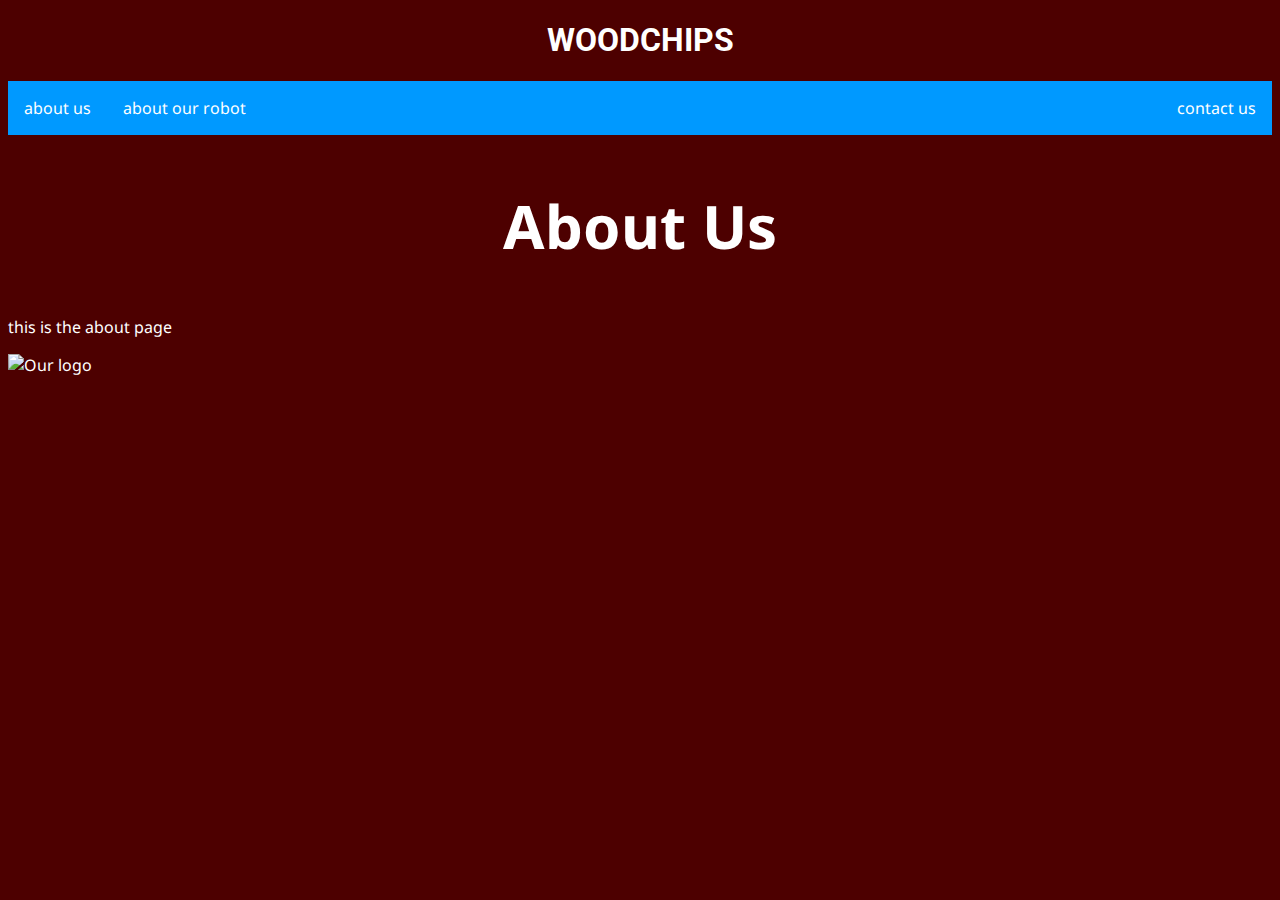
==== index.html @ 002e419f "Tweak font styles" ====
<!DOCTYPE html>
<html>
<head>
    <title>Woodchips</title>
    <link rel="stylesheet" href="style.css" />
   <link href="https://fonts.googleapis.com/css?family=Noto+Sans|Roboto" rel="stylesheet">
<link rel="shortcut icon" type="image/x-icon" href="logo.png" />
    </head>
<body>
<h1><center>WOODCHIPS</center></h1>
<ul class="navigation">
  <li class="active" ><a href="index.html">about us</a></li>
  <li><a href="about our robot.html">about our robot</a></li>
  <li style="float:right"><a href="contact us.html">contact us</a></li>
</ul>
  <div id="content">
      <h2><center>About Us<center></h2>
          <p>this is the about page</p>
          <img src="logo.png" alt="Our logo">
  </div>
</body>
</html>
---- style.css ----
ul {
      list-style-type:none;
      margin:  0;
      padding: 0;
      overflow: hidden;
      background-color: #0099ff;
  }
  li {
    float: left;
  }

  li a {
    display: block;
    color: white;
    text-align: center;
    padding: 16px;
    text-decoration: none;
    background-color:#0099ff
  }
  li a:hover {
    background-color: #66ccff;
  }
  .active {
    background-color: #ffffff;
  }
  body {
    background-color: #4d0000;
      color: white;
font-family:"Noto Sans"
  }
    h2 {
        font-size:60px;
  }
    h1 {
    font-family:"Roboto",sans-serif;
  }
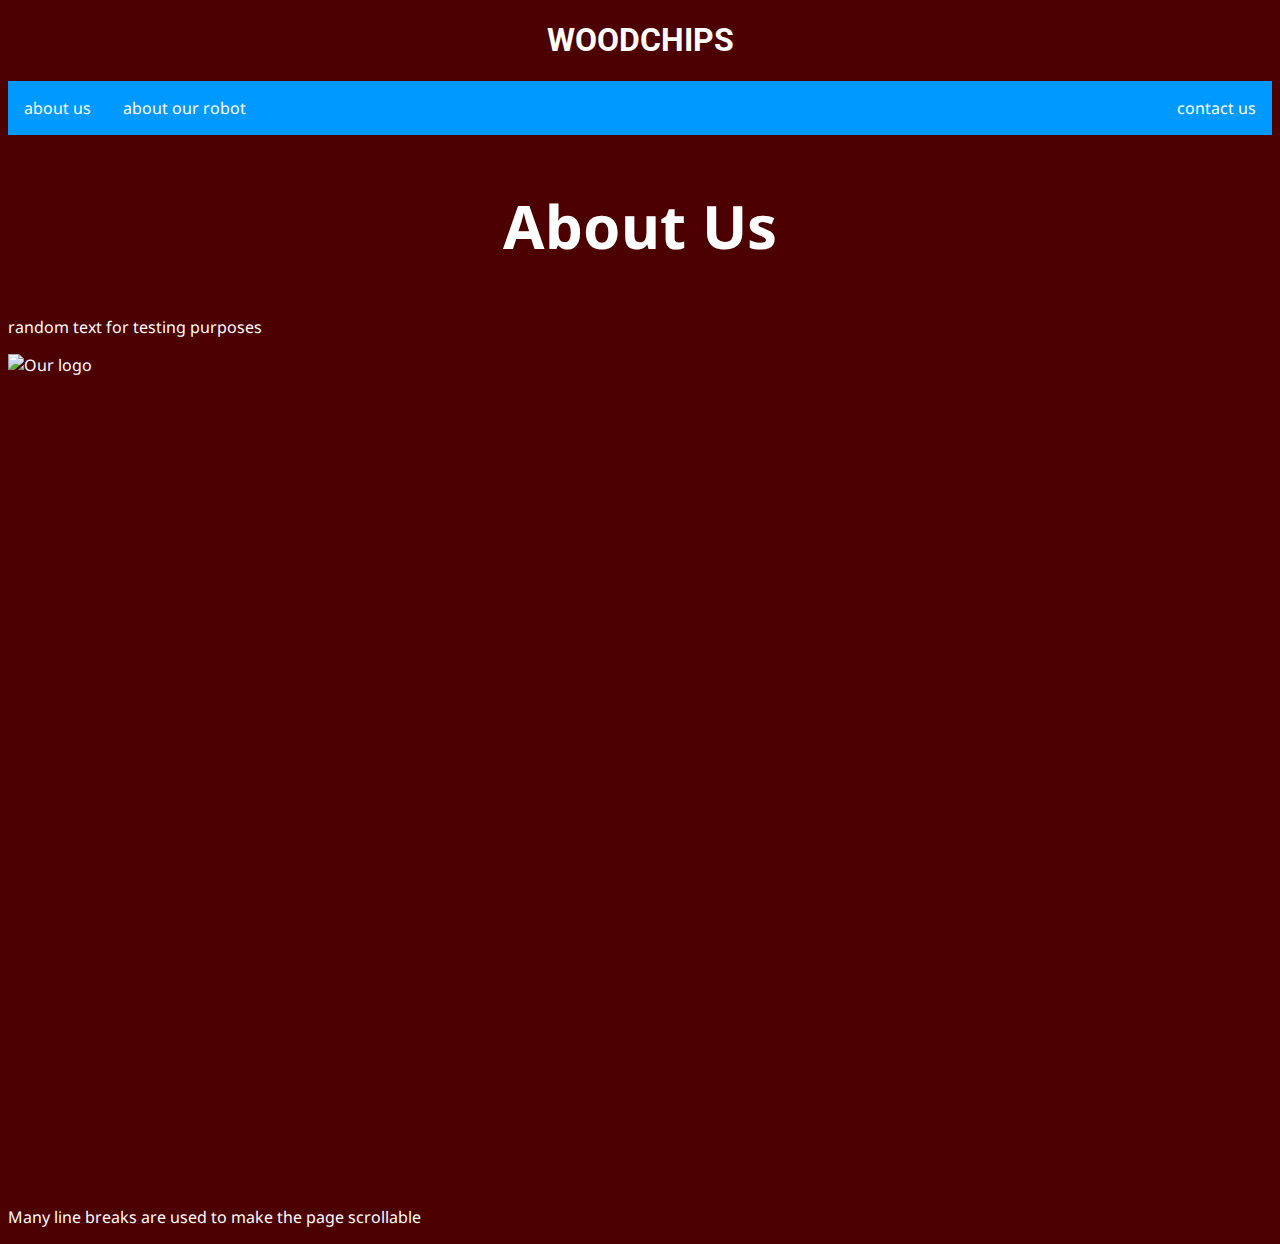
==== commit df066c53: "rand" ====
--- a/index.html
+++ b/index.html
@@ -3,20 +3,73 @@
 <head>
     <title>Woodchips</title>
     <link rel="stylesheet" href="style.css" />
+   <link href="https://fonts.googleapis.com/css?family=Roboto" rel="stylesheet">
    <link href="https://fonts.googleapis.com/css?family=Noto+Sans|Roboto" rel="stylesheet">
 <link rel="shortcut icon" type="image/x-icon" href="logo.png" />
     </head>
-<body>
+<body onscroll = "stickyfunction">
 <h1><center>WOODCHIPS</center></h1>
-<ul class="navigation">
+<ul>
+<div id="navbar">
   <li class="active" ><a href="index.html">about us</a></li>
   <li><a href="about our robot.html">about our robot</a></li>
   <li style="float:right"><a href="contact us.html">contact us</a></li>
 </ul>
+</div>
   <div id="content">
       <h2><center>About Us<center></h2>
-          <p>this is the about page</p>
-          <img src="logo.png" alt="Our logo">
+      <p>random text for testing purposes</p>
+      <img src="logo.png" alt="Our logo">
+      <br />
+      <br />
+      <br />
+      <br />
+      <br />
+      <br />
+      <br />
+      <br />
+      <br />
+      <br />
+      <br />
+      <br />
+      <br />
+      <br />
+      <br />
+      <br />
+      <br />
+      <br />
+      <br />
+      <br />
+      <br />
+      <br />
+      <br />
+      <br />
+      <br />
+      <br />
+      <br />
+      <br />
+      <br />
+      <br />
+      <br />
+      <br />
+      <br />
+      <br />
+      <br />
+      <br />
+      <br />
+      <br />
+      <p>Many line breaks are used to make the page scrollable</p>
   </div>
+<script>
+var navbar = document.getElementById("navbar");
+var sticky = navbar.offsetTop;
+function stickyfunction() {
+  if (window.pageYOffset >= sticky)
+  navbar.classList.add("sticky")
+} else {
+  navbar.classList.remove("sticky");
+  }
+}
+</script>
 </body>
 </html>
--- a/style.css
+++ b/style.css
@@ -26,7 +26,7 @@
   body {
     background-color: #4d0000;
       color: white;
-font-family:"Noto Sans"
+font-family:"Noto Sans";
   }
     h2 {
         font-size:60px;
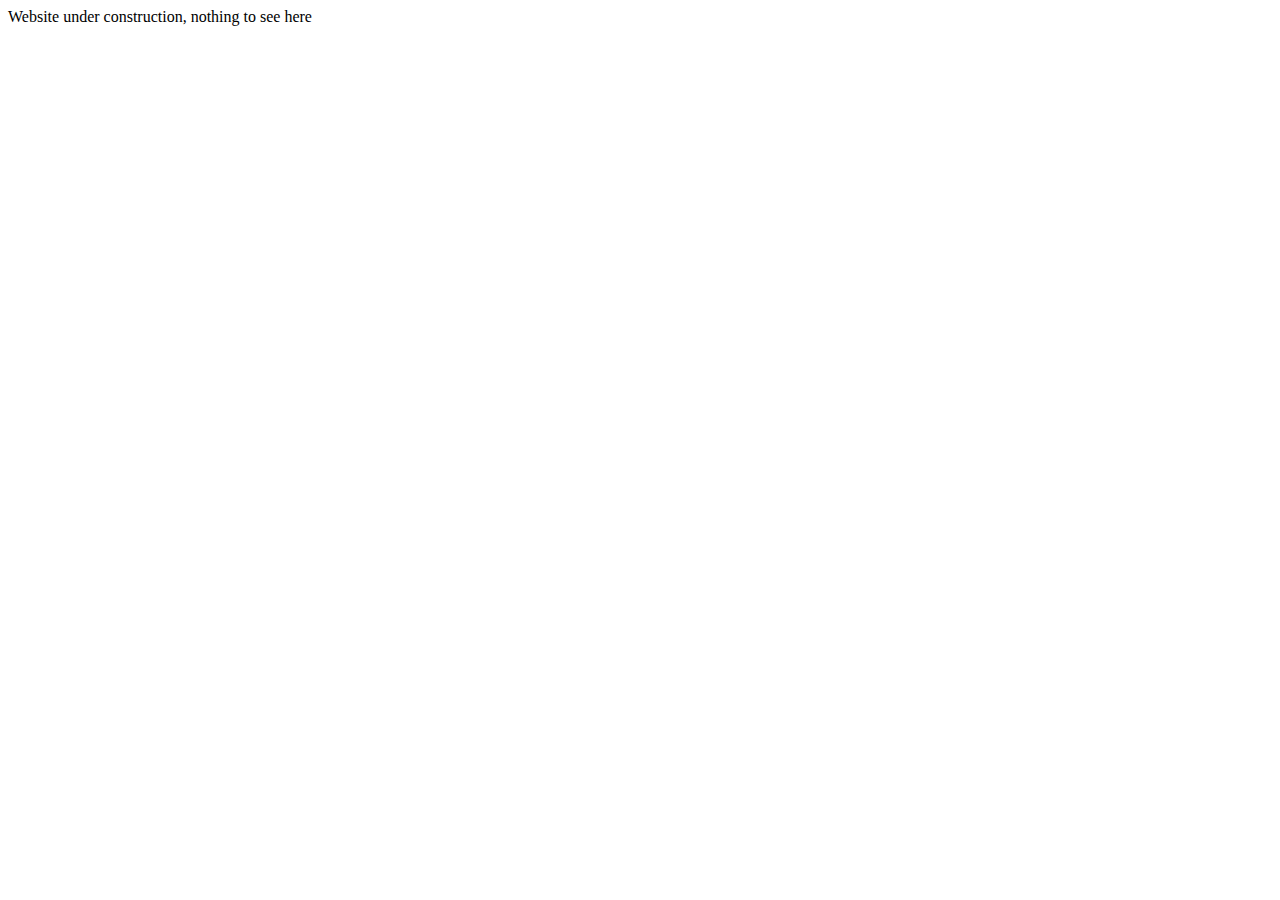
==== commit 95b53480: "removed about our robot" ====
--- a/index.html
+++ b/index.html
@@ -1,3 +1,7 @@
+<title>Work in progress</title>
+<header>Website under construction, nothing to see here</header>
+<!--
+
 <!DOCTYPE html>
 <html>
 <head>
@@ -12,53 +16,14 @@
 <ul>
 <div id="navbar">
   <li class="active" ><a href="index.html">about us</a></li>
-  <li><a href="about our robot.html">about our robot</a></li>
+  <li><a href="sponsors.html">our sponsors</a></li>
   <li style="float:right"><a href="contact us.html">contact us</a></li>
+</div>
 </ul>
-</div>
   <div id="content">
       <h2><center>About Us<center></h2>
-      <p>random text for testing purposes</p>
-      <img src="logo.png" alt="Our logo">
-      <br />
-      <br />
-      <br />
-      <br />
-      <br />
-      <br />
-      <br />
-      <br />
-      <br />
-      <br />
-      <br />
-      <br />
-      <br />
-      <br />
-      <br />
-      <br />
-      <br />
-      <br />
-      <br />
-      <br />
-      <br />
-      <br />
-      <br />
-      <br />
-      <br />
-      <br />
-      <br />
-      <br />
-      <br />
-      <br />
-      <br />
-      <br />
-      <br />
-      <br />
-      <br />
-      <br />
-      <br />
-      <br />
-      <p>Many line breaks are used to make the page scrollable</p>
+      <center><img src="logo.png" alt="Our logo"></center>
+      <p> We are the Woodchips! This year will be our third season competing in FTC and we couldn&#39;t be more excited! Our team is mainly comprised of ambitious lower-classmen, most of the team consists of freshmen and 8th graders. We have multiple experienced FLL team members that share their knowledge with the rest of the group, but we also have many intelligent new members that bring innovative ideas to the team. Even though our team is relatively new, we have a lot of talent and hope to have a promising season. Thanks to our team coach, Ms. Kuiken, and our excellent parent mentor, Mrs. Elliott, we hope to have a great season and to build a solid foundation for seasons to come. </p>
   </div>
 <script>
 var navbar = document.getElementById("navbar");
@@ -73,3 +38,4 @@
 </script>
 </body>
 </html>
+-->
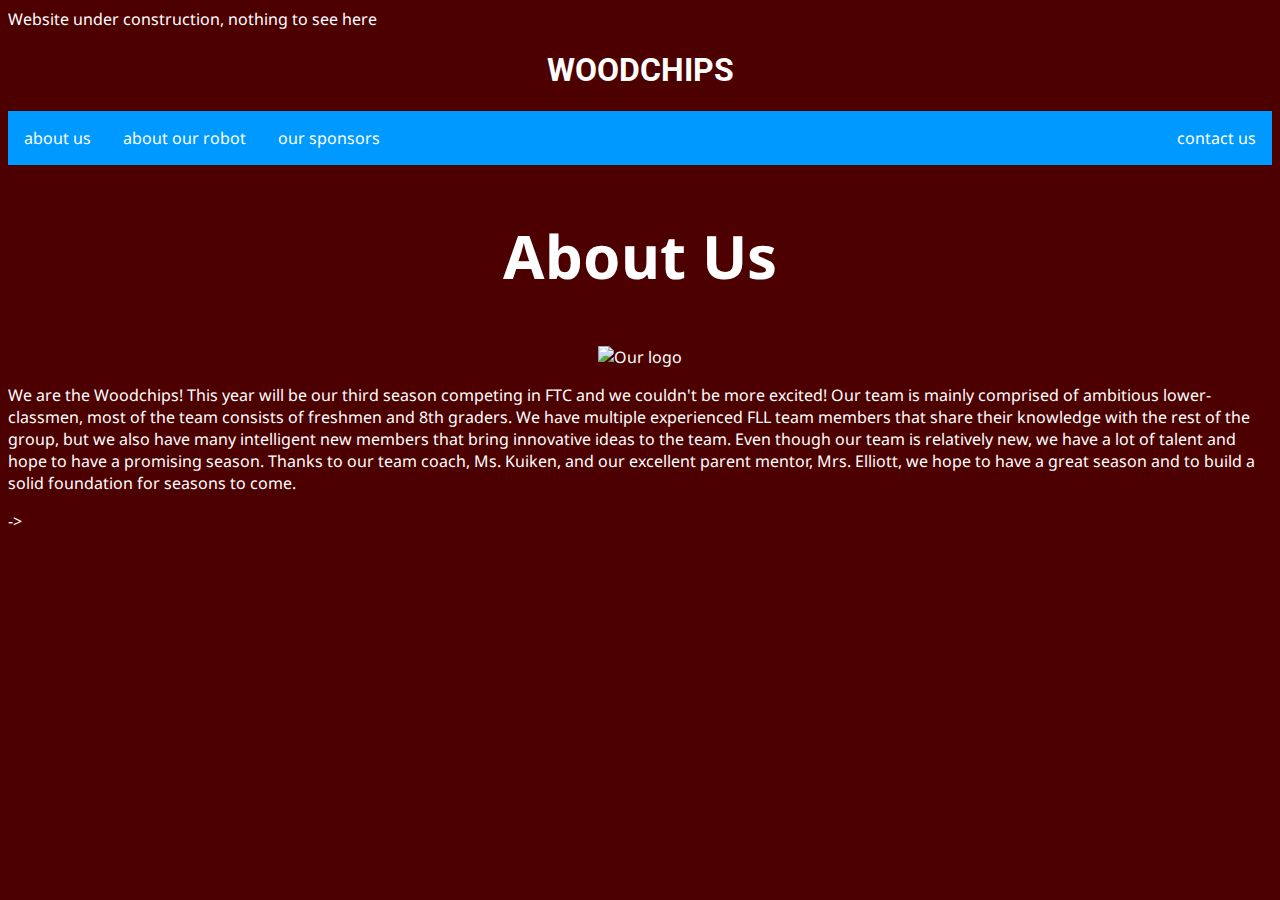
==== commit c2d2bf77: "replaced main page with placeholder" ====
--- a/index.html
+++ b/index.html
@@ -1,6 +1,6 @@
 <title>Work in progress</title>
 <header>Website under construction, nothing to see here</header>
-<!--
+<!-
 
 <!DOCTYPE html>
 <html>
@@ -16,6 +16,7 @@
 <ul>
 <div id="navbar">
   <li class="active" ><a href="index.html">about us</a></li>
+  <li><a href="about our robot.html">about our robot</a></li>
   <li><a href="sponsors.html">our sponsors</a></li>
   <li style="float:right"><a href="contact us.html">contact us</a></li>
 </div>
@@ -38,4 +39,4 @@
 </script>
 </body>
 </html>
--->
+->
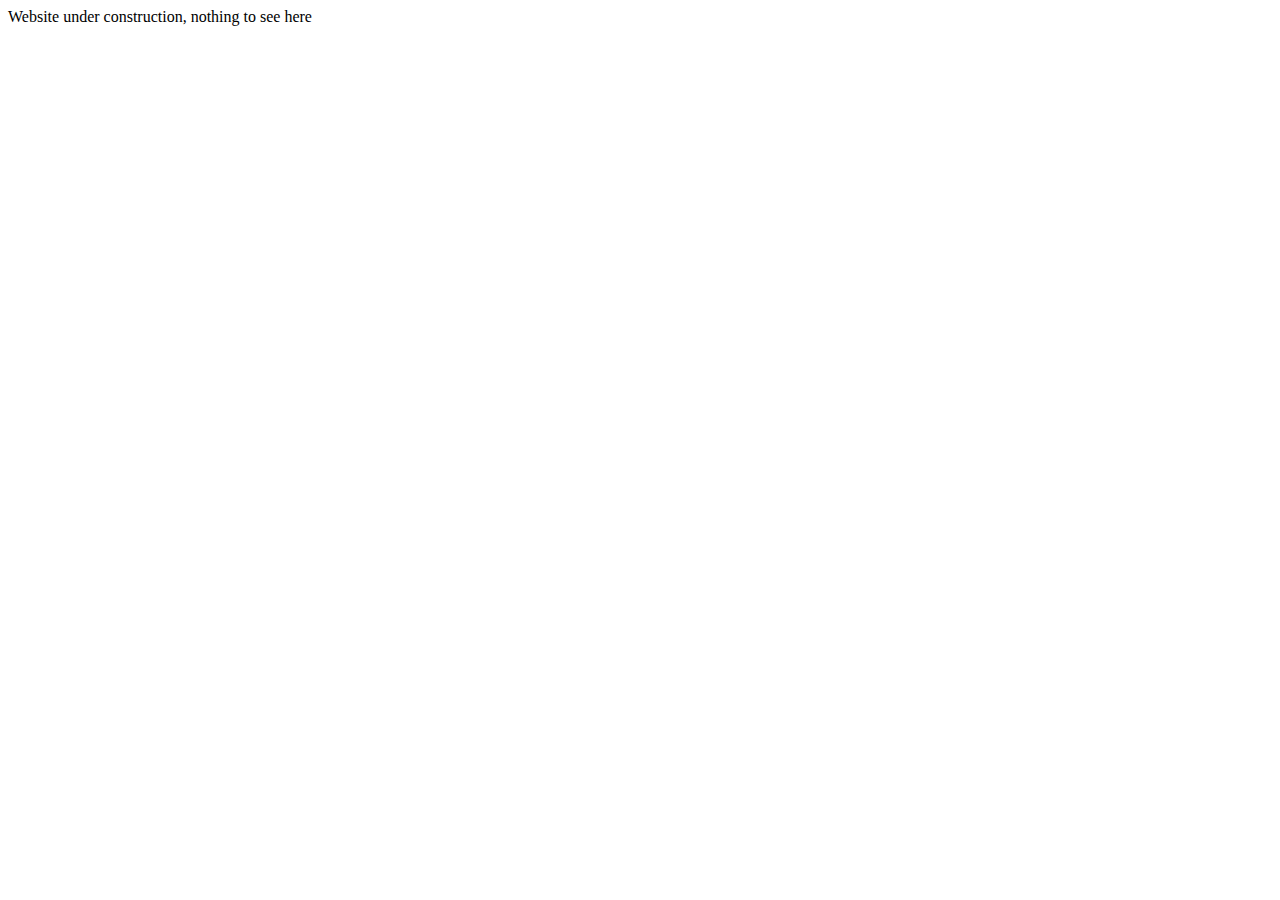
==== commit 2bca76e0: "fixed commenting out of website code" ====
--- a/index.html
+++ b/index.html
@@ -1,6 +1,6 @@
 <title>Work in progress</title>
 <header>Website under construction, nothing to see here</header>
-<!-
+<!--
 
 <!DOCTYPE html>
 <html>
@@ -39,4 +39,4 @@
 </script>
 </body>
 </html>
-->
+-->
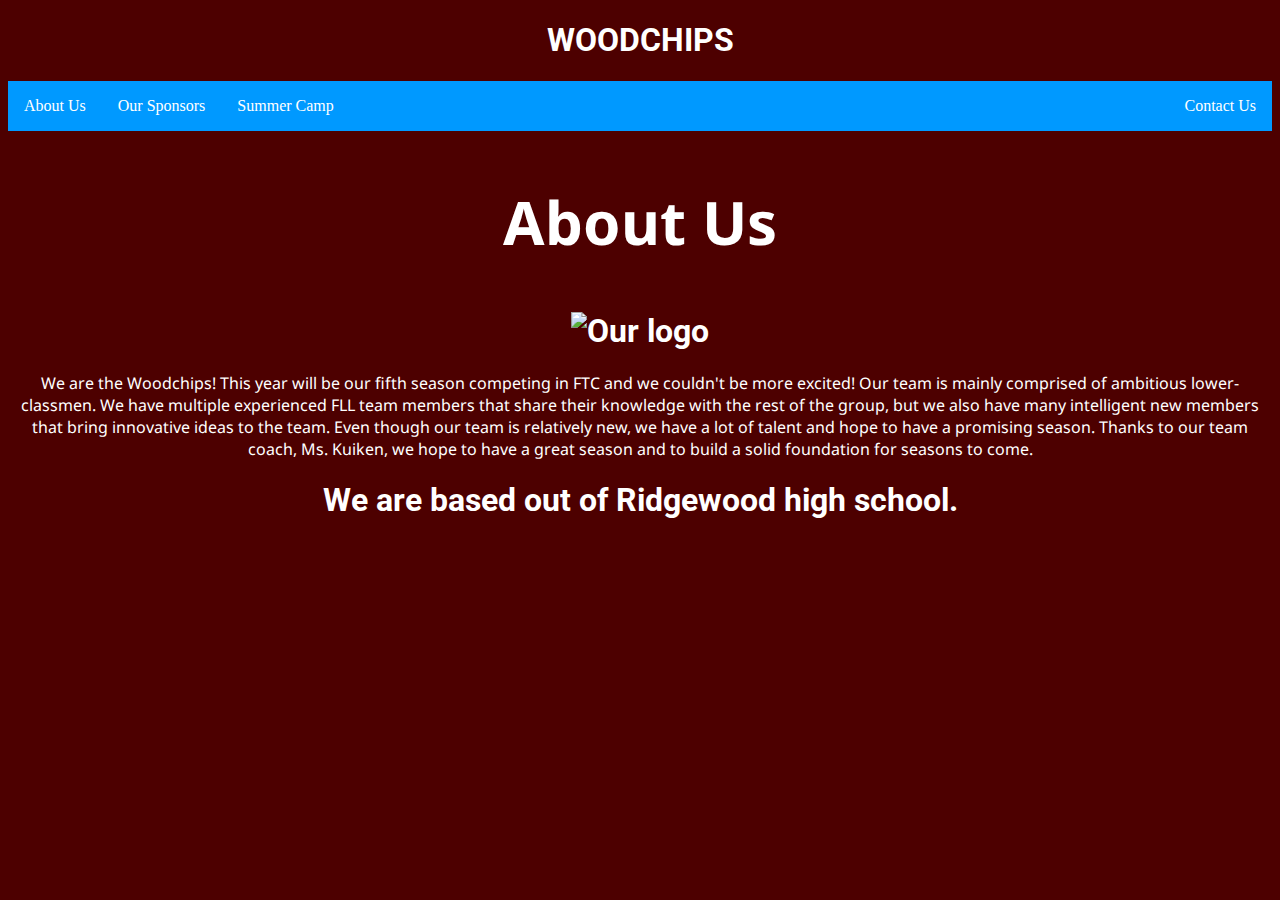
==== commit 66384b5c: "Added WIP summer camp page and removed deprecated tags" ====
--- a/index.html
+++ b/index.html
@@ -1,7 +1,3 @@
-<title>Work in progress</title>
-<header>Website under construction, nothing to see here</header>
-<!--
-
 <!DOCTYPE html>
 <html>
 <head>
@@ -9,23 +5,28 @@
     <link rel="stylesheet" href="style.css" />
    <link href="https://fonts.googleapis.com/css?family=Roboto" rel="stylesheet">
    <link href="https://fonts.googleapis.com/css?family=Noto+Sans|Roboto" rel="stylesheet">
-<link rel="shortcut icon" type="image/x-icon" href="logo.png" />
+<link rel="shortcut icon" type="image/x-icon" href="logo_square.png" />
     </head>
 <body onscroll = "stickyfunction">
-<h1><center>WOODCHIPS</center></h1>
+<h1>WOODCHIPS</h1>
 <ul>
 <div id="navbar">
-  <li class="active" ><a href="index.html">about us</a></li>
-  <li><a href="about our robot.html">about our robot</a></li>
-  <li><a href="sponsors.html">our sponsors</a></li>
-  <li style="float:right"><a href="contact us.html">contact us</a></li>
+  <li class="active" ><a href="index.html">About Us</a></li>
+  <li><a href="sponsors.html">Our Sponsors</a></li>
+  <li><a href="summer camp.html">Summer Camp</a></li>
+  <li style="float:right"><a href="contact us.html">Contact Us</a></li>
 </div>
 </ul>
   <div id="content">
-      <h2><center>About Us<center></h2>
-      <center><img src="logo.png" alt="Our logo"></center>
-      <p> We are the Woodchips! This year will be our third season competing in FTC and we couldn&#39;t be more excited! Our team is mainly comprised of ambitious lower-classmen, most of the team consists of freshmen and 8th graders. We have multiple experienced FLL team members that share their knowledge with the rest of the group, but we also have many intelligent new members that bring innovative ideas to the team. Even though our team is relatively new, we have a lot of talent and hope to have a promising season. Thanks to our team coach, Ms. Kuiken, and our excellent parent mentor, Mrs. Elliott, we hope to have a great season and to build a solid foundation for seasons to come. </p>
+      <h2><div class = center>About Us<div></h2>
+      <h1><img src="logo.png" alt="Our logo" width="500"></h1>
+      <p> We are the Woodchips! This year will be our fifth season competing in FTC and we couldn&#39;t be more excited! Our team is mainly comprised of ambitious lower-classmen. We have multiple experienced FLL team members that share their knowledge with the rest of the group, but we also have many intelligent new members that bring innovative ideas to the team. Even though our team is relatively new, we have a lot of talent and hope to have a promising season. Thanks to our team coach, Ms. Kuiken, we hope to have a great season and to build a solid foundation for seasons to come.</p>
+      <h1>We are based out of Ridgewood high school.</h1>
   </div>
+
+  <!-- Embeded map -->
+    <h1>
+  <!--  <div class="mapouter"><div class="gmap_canvas"><iframe width="600" height="500" id="gmap_canvas" src="https://maps.google.com/maps?q=Ridgewood%20high%20school&t=&z=13&ie=UTF8&iwloc=&output=embed" frameborder="0" scrolling="no" marginheight="0" marginwidth="0"></iframe>Google Maps Generator by <a href="https://www.embedgooglemap.net">embedgooglemap.net</a></div><style>.mapouter{position:relative;text-align:right;height:500px;width:600px;}.gmap_canvas {overflow:hidden;background:none!important;height:500px;width:600px;}</style></div> -->
 <script>
 var navbar = document.getElementById("navbar");
 var sticky = navbar.offsetTop;
@@ -39,4 +40,3 @@
 </script>
 </body>
 </html>
--->
--- a/style.css
+++ b/style.css
@@ -4,9 +4,11 @@
       padding: 0;
       overflow: hidden;
       background-color: #0099ff;
+      position: sticky;
   }
   li {
     float: left;
+    font-family: "Helvetica Neue";
   }
 
   li a {
@@ -26,11 +28,29 @@
   body {
     background-color: #4d0000;
       color: white;
-font-family:"Noto Sans";
+
   }
     h2 {
         font-size:60px;
   }
     h1 {
     font-family:"Roboto",sans-serif;
+    text-align:center;
   }
+    p,h2 {
+   font-family:"Noto Sans"
+   }
+  .sticky {
+    position: fixed;
+    top: 0;
+    width: 100%
+  }
+  .sticky + .content {
+    padding-top: 60px
+  }
+  p {
+    text-align:center;
+  }
+  .center {
+    text-align:center;
+  }
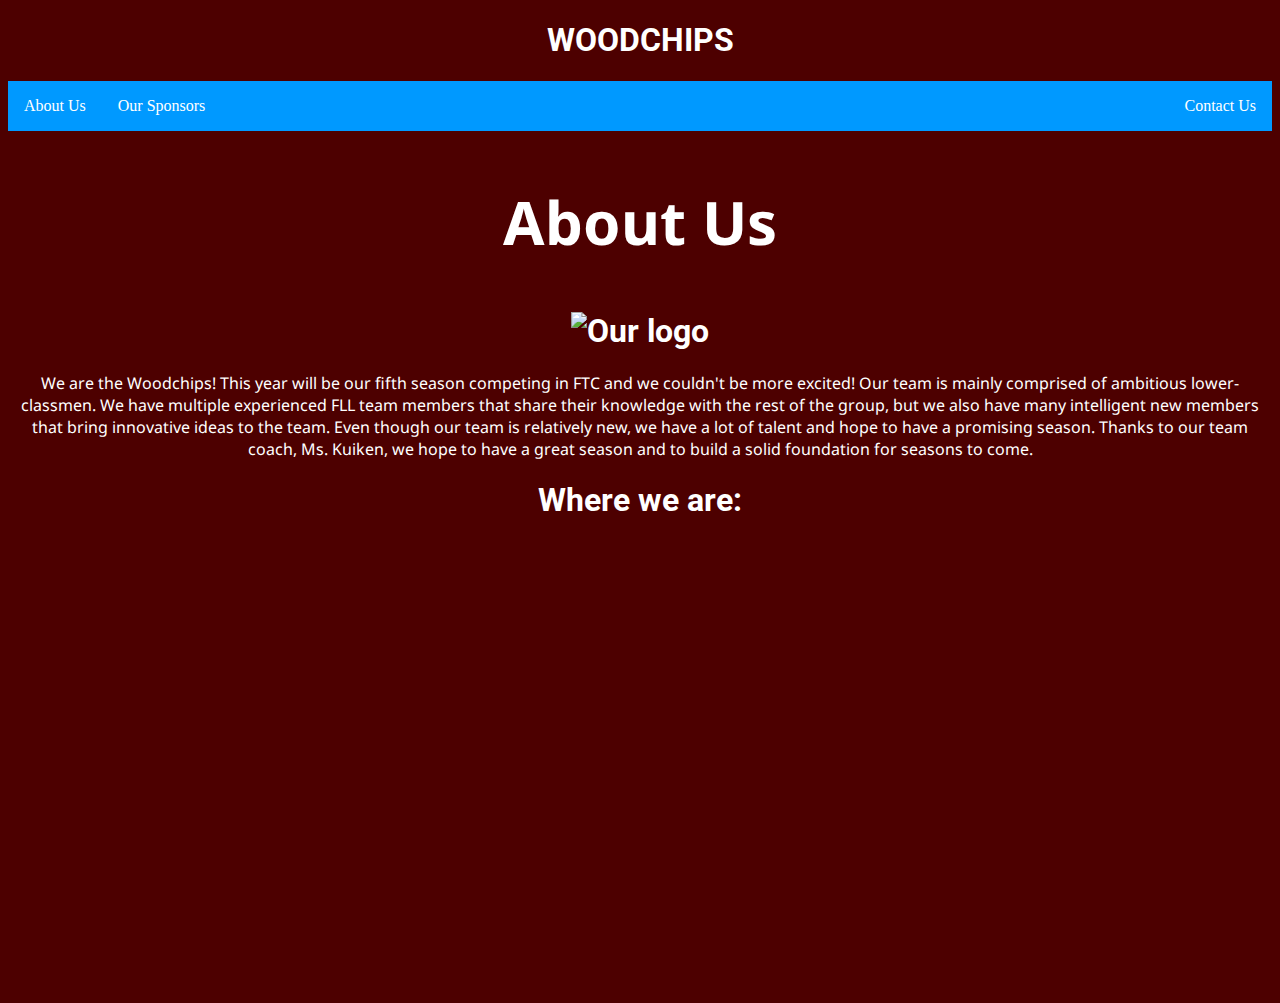
==== commit db4a6a89: "removed the summer camp page" ====
--- a/index.html
+++ b/index.html
@@ -13,20 +13,21 @@
 <div id="navbar">
   <li class="active" ><a href="index.html">About Us</a></li>
   <li><a href="sponsors.html">Our Sponsors</a></li>
-  <li><a href="summer camp.html">Summer Camp</a></li>
+  <!--<li><a href="summer_camp.html">Summer Camp</a></li>-->
   <li style="float:right"><a href="contact us.html">Contact Us</a></li>
 </div>
 </ul>
   <div id="content">
-      <h2><div class = center>About Us<div></h2>
+      <h2><div class = center>About Us</div></h2>
       <h1><img src="logo.png" alt="Our logo" width="500"></h1>
       <p> We are the Woodchips! This year will be our fifth season competing in FTC and we couldn&#39;t be more excited! Our team is mainly comprised of ambitious lower-classmen. We have multiple experienced FLL team members that share their knowledge with the rest of the group, but we also have many intelligent new members that bring innovative ideas to the team. Even though our team is relatively new, we have a lot of talent and hope to have a promising season. Thanks to our team coach, Ms. Kuiken, we hope to have a great season and to build a solid foundation for seasons to come.</p>
-      <h1>We are based out of Ridgewood high school.</h1>
+      <h1>Where we are:</h1>
   </div>
 
   <!-- Embeded map -->
-    <h1>
-  <!--  <div class="mapouter"><div class="gmap_canvas"><iframe width="600" height="500" id="gmap_canvas" src="https://maps.google.com/maps?q=Ridgewood%20high%20school&t=&z=13&ie=UTF8&iwloc=&output=embed" frameborder="0" scrolling="no" marginheight="0" marginwidth="0"></iframe>Google Maps Generator by <a href="https://www.embedgooglemap.net">embedgooglemap.net</a></div><style>.mapouter{position:relative;text-align:right;height:500px;width:600px;}.gmap_canvas {overflow:hidden;background:none!important;height:500px;width:600px;}</style></div> -->
+    <div class="center">
+  <iframe width="600" height="450" frameborder="0" style="border:0" src="https://www.google.com/maps/embed/v1/place?q=place_id:ChIJvcC6OrfkwokRxGICac_DZDM&key=AIzaSyBpiRnWoEMKdpoxC83yxzSPgpGxmzoIztE" allowfullscreen></iframe>
+  </div>
 <script>
 var navbar = document.getElementById("navbar");
 var sticky = navbar.offsetTop;
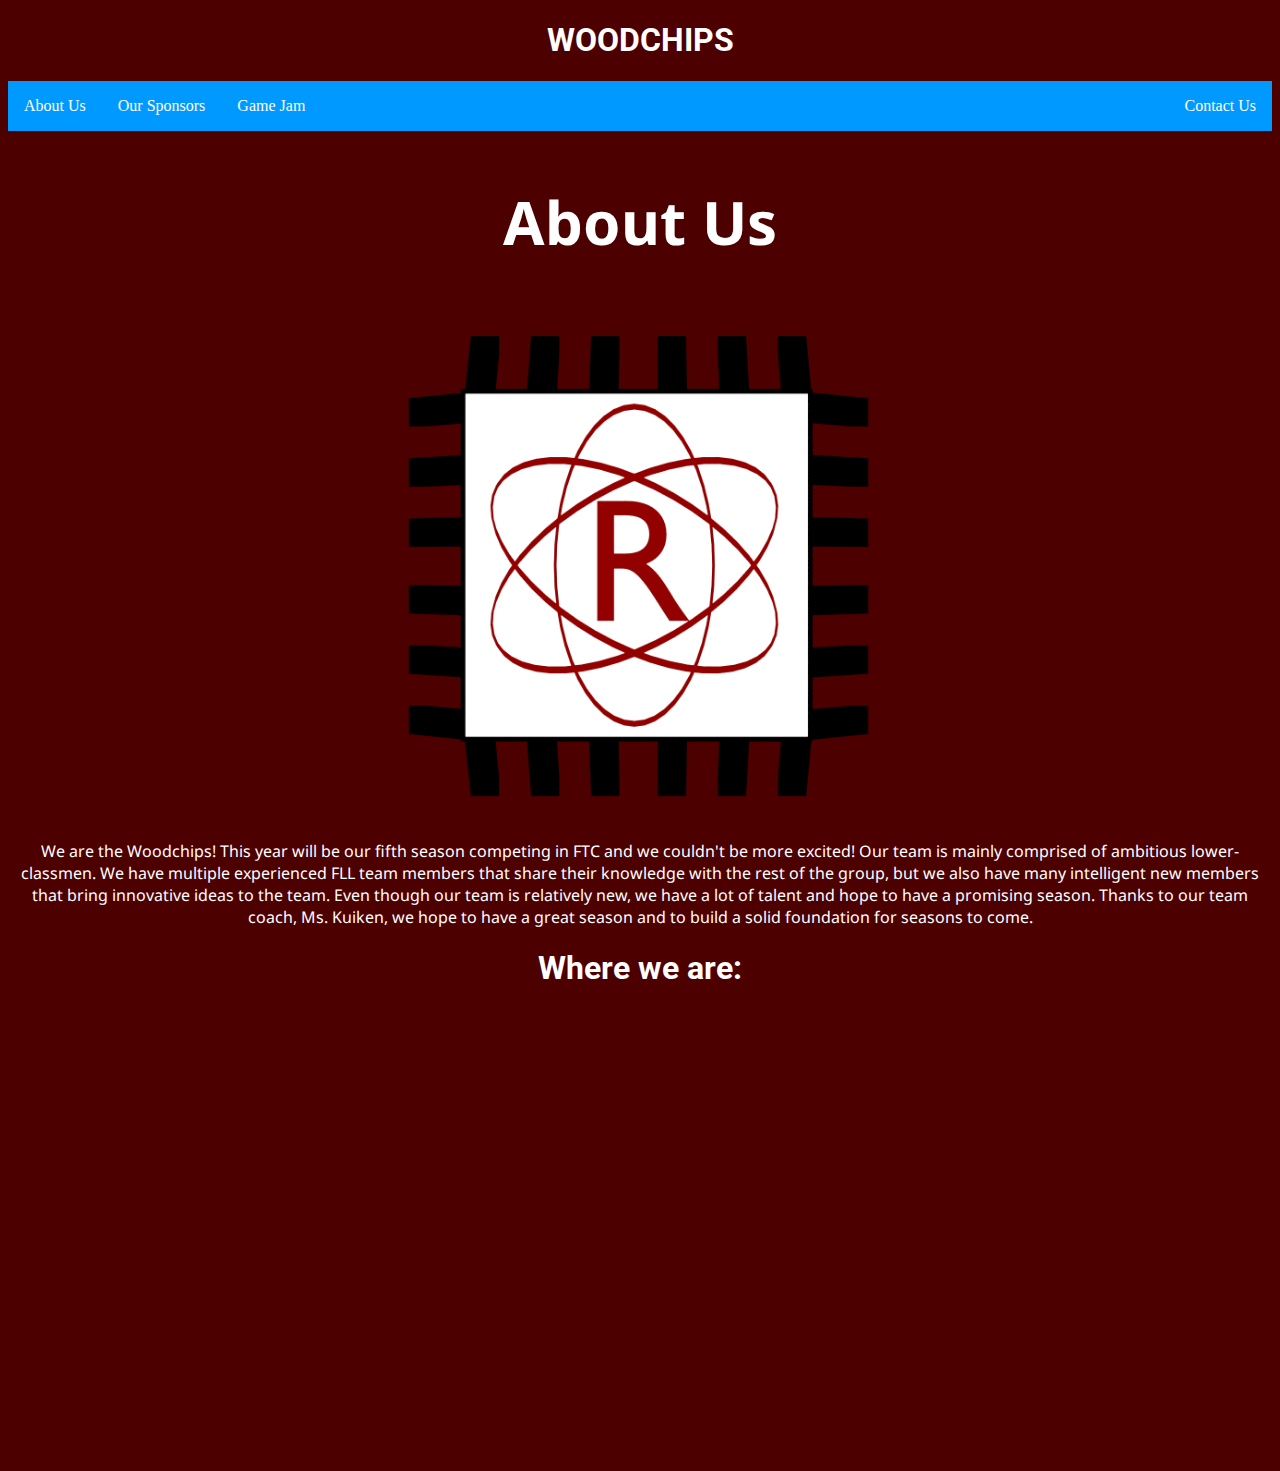
==== commit 4eef0c13: "Added a game jam page (made from the ashes of the summer camp page)" ====
--- a/index.html
+++ b/index.html
@@ -13,7 +13,7 @@
 <div id="navbar">
   <li class="active" ><a href="index.html">About Us</a></li>
   <li><a href="sponsors.html">Our Sponsors</a></li>
-  <!--<li><a href="summer_camp.html">Summer Camp</a></li>-->
+  <li><a href="game jam.html">Game Jam</a></li>
   <li style="float:right"><a href="contact us.html">Contact Us</a></li>
 </div>
 </ul>
